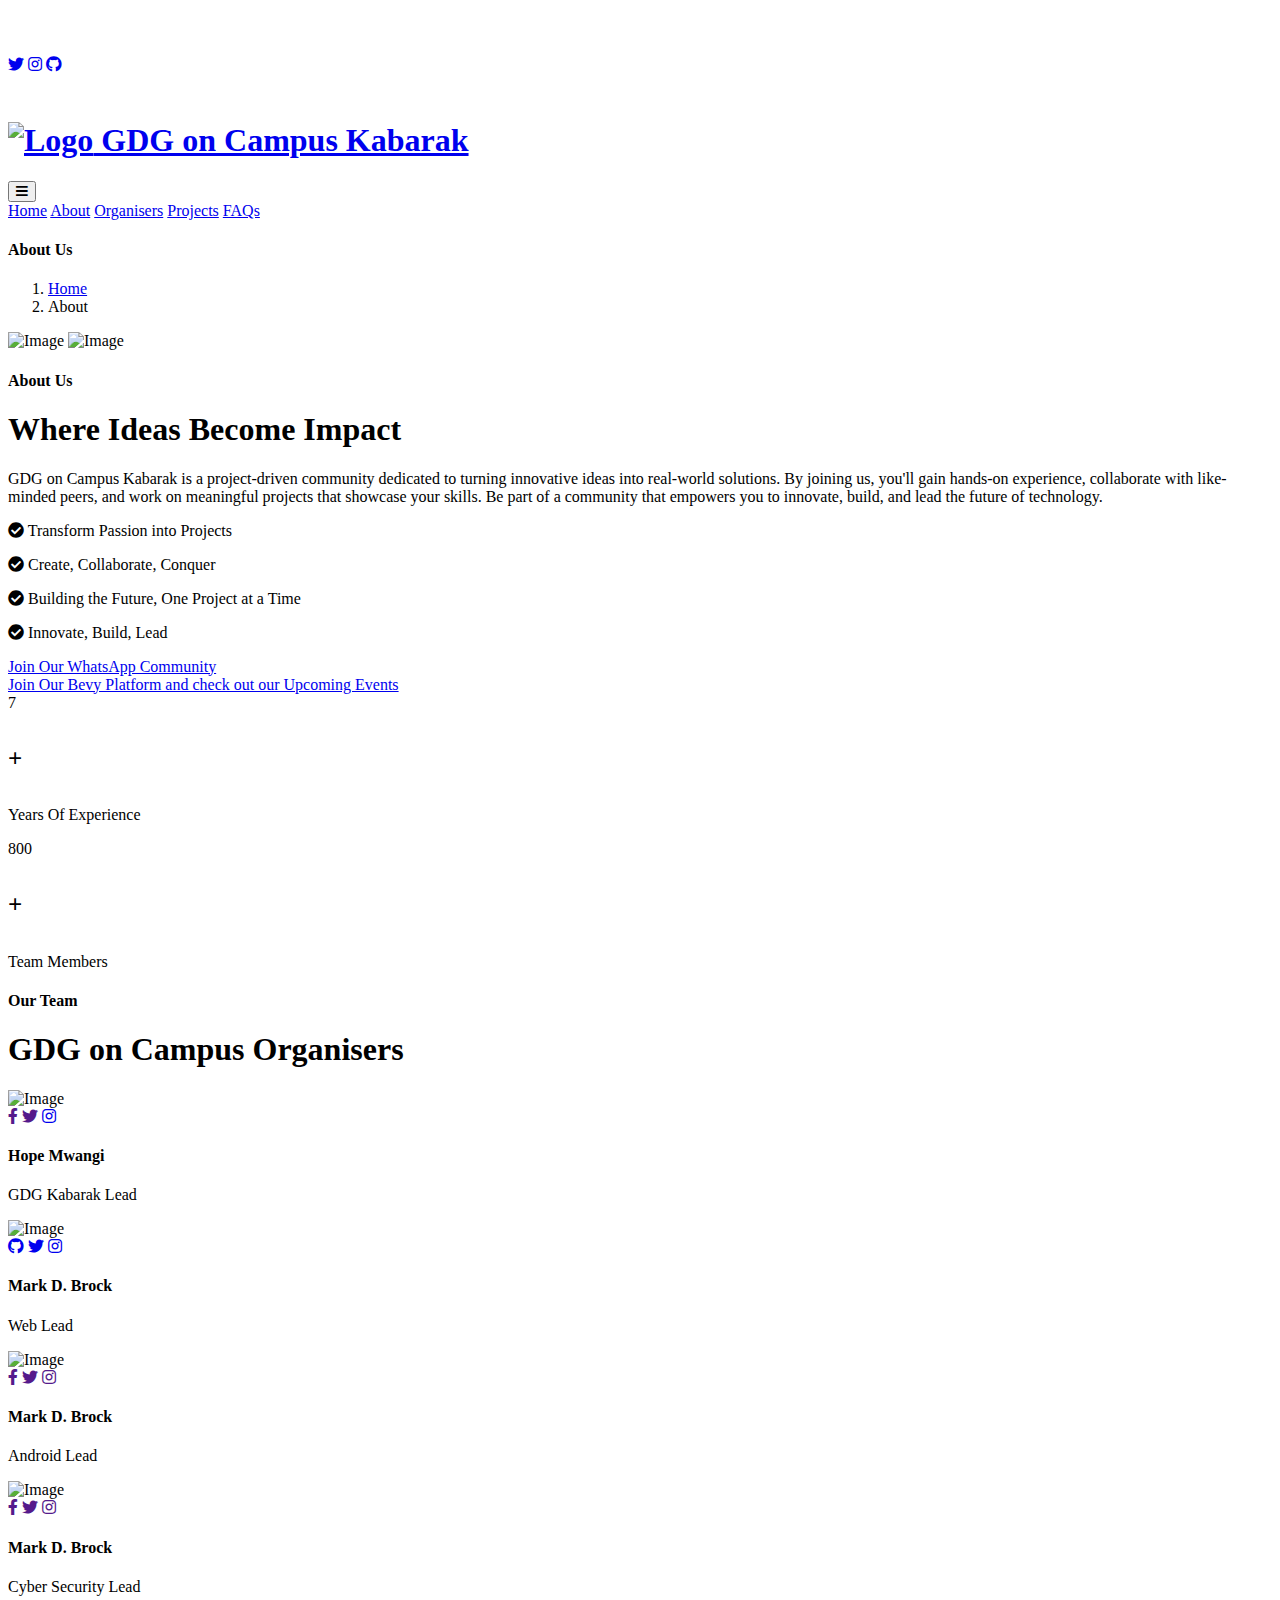
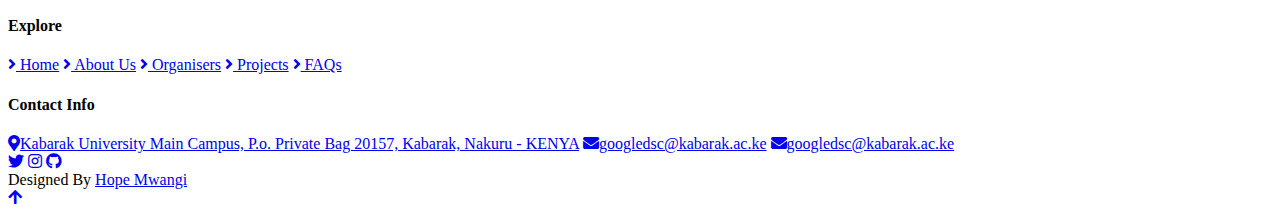
==== about.html @ 3d57bf7c "changes made to images" ====
<!DOCTYPE html>
<html lang="en">

    <head>
        <meta charset="utf-8">
        <title>GDG on Campus Kabarak University</title>
        <meta content="width=device-width, initial-scale=1.0" name="viewport">
        <meta content="" name="keywords">
        <meta content="" name="description">

        <!-- Google Web Fonts -->
        <link rel="preconnect" href="https://fonts.googleapis.com">
        <link rel="preconnect" href="https://fonts.gstatic.com" crossorigin>
        <link href="https://fonts.googleapis.com/css2?family=Open+Sans:wght@400;500;600;700&family=Roboto:wght@400;500;700&display=swap" rel="stylesheet"> 

        <!-- Icon Font Stylesheet -->
        <link rel="stylesheet" href="https://use.fontawesome.com/releases/v5.15.4/css/all.css"/>
        <link href="https://cdn.jsdelivr.net/npm/bootstrap-icons@1.4.1/font/bootstrap-icons.css" rel="stylesheet">

        <!-- Libraries Stylesheet -->
        <link rel="stylesheet" href="https://cdnjs.cloudflare.com/ajax/libs/animate.css/4.1.1/animate.min.css"/>
        <link href="lib/animate/animate.min.css" rel="stylesheet">
        <link href="lib/owlcarousel/assets/owl.carousel.min.css" rel="stylesheet">
        <link href="lib/lightbox/css/lightbox.min.css" rel="stylesheet">


        <!-- Customized Bootstrap Stylesheet -->
        <link href="css/bootstrap.min.css" rel="stylesheet">

        <!-- Template Stylesheet -->
        <link href="css/style.css" rel="stylesheet">
    </head>

    <body>

        <!-- Spinner Start -->
        <div id="spinner" class="show bg-white position-fixed translate-middle w-100 vh-100 top-50 start-50 d-flex align-items-center justify-content-center">
            <div class="spinner-border text-primary" style="width: 3rem; height: 3rem;" role="status">
                <span class="sr-only">Loading...</span>
            </div>
        </div>
        <!-- Spinner End -->


        <!-- Topbar Start -->
        <div class="container-fluid topbar px-0 d-none d-lg-block">
            <div class="container px-0">
                <div class="row gx-0 align-items-center" style="height: 45px;">
                    <div class="col-lg-8 text-center text-lg-start mb-lg-0">
                       
                    </div>
                    <div class="col-lg-4 text-center text-lg-end">
                        <div class="d-flex align-items-center justify-content-end">
                            <a href="#" class="btn btn-primary btn-square rounded-circle nav-fill me-3"><i class="fab fa-twitter text-white"></i></a>
                            <a href="https://www.instagram.com/gdg_on_campus_kabarak/?next=%2F#" class="btn btn-primary btn-square rounded-circle nav-fill me-3"><i class="fab fa-instagram text-white"></i></a>
                            <a href="https://github.com/DSCKabarak" class="btn btn-primary btn-square rounded-circle nav-fill me-3"><i class="fab fa-github text-white"></i></a>
                        </div>
                        
                    </div>
                </div>
            </div>
        </div>
        <!-- Topbar End -->


        <!-- Navbar & Hero Start -->
        <div class="container-fluid sticky-top px-0">
            <div class="position-absolute bg-dark" style="left: 0; top: 0; width: 100%; height: 100%;">
            </div>
            <div class="container px-0">
                <nav class="navbar navbar-expand-lg navbar-dark bg-white py-3 px-4" style="border-radius: 15px;">
                    <a href="index.html" class="navbar-brand p-0">
                        <h1 class="text-primary m-0">
                            <img src="img/GDSC  Logo x1.png" alt="Logo" >
                            GDG on Campus Kabarak
                        </h1>
                    </a>
                    <button class="navbar-toggler" type="button" data-bs-toggle="collapse" data-bs-target="#navbarCollapse">
                        <span class="fa fa-bars"></span>
                    </button>
                    <div class="collapse navbar-collapse" id="navbarCollapse">
                        <div class="navbar-nav ms-auto py-0">
                            <a href="index.html" class="nav-item nav-link active">Home</a>
                            <a href="about.html" class="nav-item nav-link">About</a>
                            <a href="team.html" class="nav-item nav-link">Organisers</a>
                            <a href="project.html" class="nav-item nav-link">Projects</a>
                            <a href="faqs.html" class="nav-item nav-link">FAQs</a>
                           
                         
                    </div>
                </nav>
            </div>
        </div>
      
        <!-- Navbar & Hero End -->

        

        <!-- Header Start -->
        <div class="container-fluid bg-breadcrumb">
            <div class="bg-breadcrumb-single"></div>
            <div class="container text-center py-5" style="max-width: 900px;">
                <h4 class="text-white display-4 mb-4 wow fadeInDown" data-wow-delay="0.1s">About Us</h4>
                <ol class="breadcrumb justify-content-center mb-0 wow fadeInDown" data-wow-delay="0.3s">
                    <li class="breadcrumb-item"><a href="index.html">Home</a></li>
                    <li class="breadcrumb-item active text-primary">About</li>
                </ol>    
            </div>
        </div>
        <!-- Header End -->

        <!-- About Start -->
        <div class="container-fluid about bg-light py-5">
            <div class="container py-5">
                <div class="row g-5 align-items-center">
                    <div class="col-lg-6 col-xl-5 wow fadeInLeft" data-wow-delay="0.1s">
                        <div class="about-img">
                            <img src="/img/TeamPic.jpg" class="img-fluid w-100 rounded-top bg-white" alt="Image">
                            <img src="/img/TeamPic2.jpg" class="img-fluid w-100 rounded-bottom" alt="Image">
                        </div>
                    </div>
                    <div class="col-lg-6 col-xl-7 wow fadeInRight" data-wow-delay="0.3s">
                        <h4 class="text-primary">About Us</h4>
                        <h1 class="display-5 mb-4">Where Ideas Become Impact</h1>
                        <p class="text ps-4 mb-4">GDG on Campus Kabarak is a project-driven community dedicated to turning innovative ideas into real-world solutions. By joining us, you'll gain hands-on experience, collaborate with like-minded peers, and work on meaningful projects that showcase your skills. Be part of a community that empowers you to innovate, build, and lead the future of technology.
                        </p>
                        <div class="row g-4 justify-content-between mb-5">
                            <div class="col-lg-6 col-xl-5">
                                <p class="text-dark"><i class="fas fa-check-circle text-primary me-1"></i> Transform Passion into Projects </p>
                                <p class="text-dark mb-0"><i class="fas fa-check-circle text-primary me-1"></i> Create, Collaborate, Conquer </p>
                            </div>
                            <div class="col-lg-6 col-xl-7">
                                <p class="text-dark"><i class="fas fa-check-circle text-primary me-1"></i> Building the Future, One Project at a Time</p>
                                <p class="text-dark mb-0"><i class="fas fa-check-circle text-primary me-1"></i> Innovate, Build, Lead </p>
                            </div>
                        </div>
                        <div class="row g-8 d-flex justify-content-center align-items-center">
                            <!-- Join WhatsApp Community -->
                            <div class="col-sm-6 col-md-6 d-flex justify-content-center">
                                <a href="https://chat.whatsapp.com/D9VFgzye3EdDoonRB3Te0D" class="btn btn-primary rounded-pill py-3 px-5">Join Our WhatsApp Community</a>
                            </div>
                        
                            <!-- Join Bevy Platform -->
                            <div class="col-sm-6 col-md-6 d-flex justify-content-center mb-4">
                                <a href="https://gdg.community.dev/gdg-on-campus-kabarak-university-nakuru-kenya/" class="btn btn-primary rounded-pill py-3 px-5">Join Our Bevy Platform and check out our Upcoming Events</a>
                            </div>
                        </div>
                        
                        <div class="row g-4 text-center align-items-center justify-content-center">
                            
                            <div class="col-sm-6">
                                <div class="bg-dark rounded p-4">
                                    <div class="d-flex align-items-center justify-content-center">
                                        <span class="counter-value fs-1 fw-bold text-white" data-toggle="counter-up">7</span>
                                        <h4 class="text-white fs-1 mb-0" style="font-weight: 600; font-size: 25px;">+</h4>
                                    </div>
                                    <div class="w-100 d-flex align-items-center justify-content-center">
                                        <p class="mb-0">Years Of Experience</p>
                                    </div>
                                </div>
                            </div>
                            <div class="col-sm-6">
                                <div class="bg-primary rounded p-4">
                                    <div class="d-flex align-items-center justify-content-center ">
                                        <span class="counter-value fs-1 fw-bold text-dark" data-toggle="counter-up">800</span>
                                        <h4 class="text-dark fs-1 mb-0" style="font-weight: 600; font-size: 25px;">+</h4>
                                    </div>
                                    <div class="w-100 d-flex align-items-center justify-content-center">
                                        <p class="text-white mb-0">Team Members</p>
                                    </div>
                                </div>
                            </div>
                        </div>
                    </div>
                </div>
            </div>
        </div>
        <!-- About End -->


        <!-- Team Start -->
        <div class="container-fluid team py-5">
            <div class="container py-5">
                <div class="text-center mx-auto pb-5 wow fadeInUp" data-wow-delay="0.1s" style="max-width: 800px;">
                    <h4 class="text-primary">Our Team</h4>
                    <h1 class="display-4">GDG on Campus Organisers </h1>
                </div>
                <div class="row g-4 justify-content-center">
                    <div class="col-sm-6 col-md-6 col-lg-4 col-xl-3 wow fadeInUp" data-wow-delay="0.1s">
                        <div class="team-item rounded">
                            <div class="team-img">
                                <img src="/img/flyn.jpg" class="img-fluid w-100 rounded-top" alt="Image">
                                <div class="team-icon">
                                    <div class="team-icon-share">
                                        <a class="btn btn-primary btn-sm-square text-white rounded-circle mb-3" href=""><i class="fab fa-facebook-f"></i></a>
                                        <a class="btn btn-primary btn-sm-square text-white rounded-circle mb-3" href=""><i class="fab fa-twitter"></i></a>
                                        <a class="btn btn-primary btn-sm-square text-white rounded-circle mb-0" href="https://www.instagram.com/hope.flynn_/?hl=en"><i class="fab fa-instagram"></i></a>
                                    </div>
                                </div>
                            </div>
                            <div class="team-content bg-dark text-center rounded-bottom p-4">
                                <div class="team-content-inner rounded-bottom">
                                    <h4 class="text-white">Hope Mwangi</h4>
                                    <p class="text-muted mb-0">GDG Kabarak Lead</p>
                                </div>
                            </div>
                        </div>
                    </div>
                    <div class="col-sm-6 col-md-6 col-lg-4 col-xl-3 wow fadeInUp" data-wow-delay="0.3s">
                        <div class="team-item rounded">
                            <div class="team-img">
                                <img src="/img/team-2.jpg" class="img-fluid w-100 rounded-top" alt="Image">
                                <div class="team-icon">
                                    <div class="team-icon-share">
                                        <a class="btn btn-primary btn-sm-square text-white rounded-circle mb-3" href="https://github.com/HopeFlynn"><i class="fab fa-github text-white"></i></a>
                                        <a class="btn btn-primary btn-sm-square text-white rounded-circle mb-3" href="https://x.com/HopeMwangi4"><i class="fab fa-twitter"></i></a>
                                        <a class="btn btn-primary btn-sm-square text-white rounded-circle mb-0" href="https://www.instagram.com/hope.flynn_/?hl=en"><i class="fab fa-instagram"></i></a>
                                    </div>
                                </div>
                            </div>
                            <div class="team-content bg-dark text-center rounded-bottom p-4">
                                <div class="team-content-inner rounded-bottom">
                                    <h4 class="text-white">Mark D. Brock</h4>
                                    <p class="text-muted mb-0">Web Lead</p>
                                </div>
                            </div>
                        </div>
                    </div>
                    <div class="col-sm-6 col-md-6 col-lg-4 col-xl-3 wow fadeInUp" data-wow-delay="0.5s">
                        <div class="team-item rounded">
                            <div class="team-img">
                                <img src="/img/team-3.jpg" class="img-fluid w-100 rounded-top" alt="Image">
                                <div class="team-icon">
                                    <div class="team-icon-share">
                                        <a class="btn btn-primary btn-sm-square text-white rounded-circle mb-3" href=""><i class="fab fa-facebook-f"></i></a>
                                        <a class="btn btn-primary btn-sm-square text-white rounded-circle mb-3" href=""><i class="fab fa-twitter"></i></a>
                                        <a class="btn btn-primary btn-sm-square text-white rounded-circle mb-0" href=""><i class="fab fa-instagram"></i></a>
                                    </div>
                                </div>
                            </div>
                            <div class="team-content bg-dark text-center rounded-bottom p-4">
                                <div class="team-content-inner rounded-bottom">
                                    <h4 class="text-white">Mark D. Brock</h4>
                                    <p class="text-muted mb-0">Android Lead</p>
                                </div>
                            </div>
                        </div>
                    </div>
                    <div class="col-sm-6 col-md-6 col-lg-4 col-xl-3 wow fadeInUp" data-wow-delay="0.7s">
                        <div class="team-item rounded">
                            <div class="team-img">
                                <img src="/img/team-4.jpg" class="img-fluid w-100 rounded-top" alt="Image">
                                <div class="team-icon">
                                    <div class="team-icon-share">
                                        <a class="btn btn-primary btn-sm-square text-white rounded-circle mb-3" href=""><i class="fab fa-facebook-f"></i></a>
                                        <a class="btn btn-primary btn-sm-square text-white rounded-circle mb-3" href=""><i class="fab fa-twitter"></i></a>
                                        <a class="btn btn-primary btn-sm-square text-white rounded-circle mb-0" href=""><i class="fab fa-instagram"></i></a>
                                    </div>
                                </div>
                            </div>
                            <div class="team-content bg-dark text-center rounded-bottom p-4">
                                <div class="team-content-inner rounded-bottom">
                                    <h4 class="text-white">Mark D. Brock</h4>
                                    <p class="text-muted mb-0">Cyber Security Lead</p>
                                </div>
                            </div>
                        </div>
                    </div>
                </div>
            </div>
        </div>
        <!-- Team End -->

        <!-- Footer Start -->
        <div class="container-fluid footer py-2 wow fadeIn" data-wow-delay="0.2s">
            <div class="container py-2">
                <div class="row g-2">
                    <div class="col-md-6 col-lg-2 col-xl-6">
                        <div class="footer-item d-flex flex-column">
                            
                        </div>
                    </div>
                    <div class="container">
                        <div class="row">
                            <!-- Explore Column -->
                            <div class="col-md-6 col-lg-4 col-xl-4">
                                <div class="footer-item d-flex flex-column">
                                    <h4 class="text-white mb-4">Explore</h4>
                                    <a href="index.html"><i class="fas fa-angle-right me-2"></i> Home</a>
                                    <a href="about.html"><i class="fas fa-angle-right me-2"></i> About Us</a>
                                    <a href="team.html"><i class="fas fa-angle-right me-2"></i> Organisers</a>
                                    <a href="project.html"><i class="fas fa-angle-right me-2"></i> Projects</a>
                                    <a href="faqs.html"><i class="fas fa-angle-right me-2"></i> FAQs</a>
                                </div>
                            </div>
                            
                            <!-- Contact Info Column -->
                            <div class="col-md-6 col-lg-4 col-xl-4">
                                <div class="footer-item d-flex flex-column">
                                    <h4 class="text-white mb-4">Contact Info</h4>
                                    <a href="https://www.google.com/maps/place/Kabarak+University+Online+(KABUO)/@-0.2106059,35.8180077,10.16z/data=!4m6!3m5!1s0x1829f6f346160e29:0x47cbe5bbba1233f5!8m2!3d-0.1658448!4d35.9650973!16s%2Fg%2F11b6_mndpl?entry=ttu&g_ep=EgoyMDI0MDkxNi4wIKXMDSoASAFQAw%3D%3D"><i class="fa fa-map-marker-alt me-2"></i>Kabarak University Main Campus, P.o. Private Bag 20157, Kabarak, Nakuru - KENYA</a>
                                    <a href="#"><i class="fas fa-envelope me-2"></i>googledsc@kabarak.ac.ke</a>
                                    <a href="#"><i class="fas fa-envelope me-2"></i>googledsc@kabarak.ac.ke</a>
                                    <div class="d-flex align-items-center mt-2">
                                        <a class="btn btn-light btn-md-square me-2" href="#"><i class="fab fa-twitter"></i></a>
                                        <a class="btn btn-light btn-md-square me-2" href="https://www.instagram.com/gdg_on_campus_kabarak/?next=%2F#"><i class="fab fa-instagram"></i></a>
                                        <a class="btn btn-light btn-md-square me-0" href="https://github.com/DSCKabarak"><i class="fab fa-github text-white"></i></a>
                                    </div>
                                </div>
                            </div>
                        </div>
                    </div>
                    

        <!-- Footer End -->
         
          <!-- Copyright Start -->
        <div class="container-fluid copyright py-4">
            <div class="container">
                <div class="row g-4 align-items-center">
                    <div class="col-md-6 text-center text-md-start mb-md-0">
                    </div>
                    <div class="col-md-6 text-center text-md-end text-body">
                        <!--/*** This template is free as long as you keep the below author’s credit link/attribution link/backlink. ***/-->
                        <!--/*** If you'd like to use the template without the below author’s credit link/attribution link/backlink, ***/-->
                        <!--/*** you can purchase the Credit Removal License from "https://htmlcodex.com/credit-removal". ***/-->
                        Designed By <a class="border-bottom text-primary" href="https://my-portfolio-iota-gilt-66.vercel.app/">Hope Mwangi</a> 
                    </div>
                </div>
            </div>
        </div>
        <!-- Copyright End -->

        
        


        <!-- Back to Top -->
        <a href="#" class="btn btn-primary btn-lg-square back-to-top"><i class="fa fa-arrow-up"></i></a>   

        
    <!-- JavaScript Libraries -->
    <script src="https://ajax.googleapis.com/ajax/libs/jquery/3.6.4/jquery.min.js"></script>
    <script src="https://cdn.jsdelivr.net/npm/bootstrap@5.0.0/dist/js/bootstrap.bundle.min.js"></script>
    <script src="lib/wow/wow.min.js"></script>
    <script src="lib/easing/easing.min.js"></script>
    <script src="lib/waypoints/waypoints.min.js"></script>
    <script src="lib/counterup/counterup.min.js"></script>
    <script src="lib/owlcarousel/owl.carousel.min.js"></script>
    <script src="lib/lightbox/js/lightbox.min.js"></script>
    

    <!-- Template Javascript -->
    <script src="js/main.js"></script>
    </body>

</html>
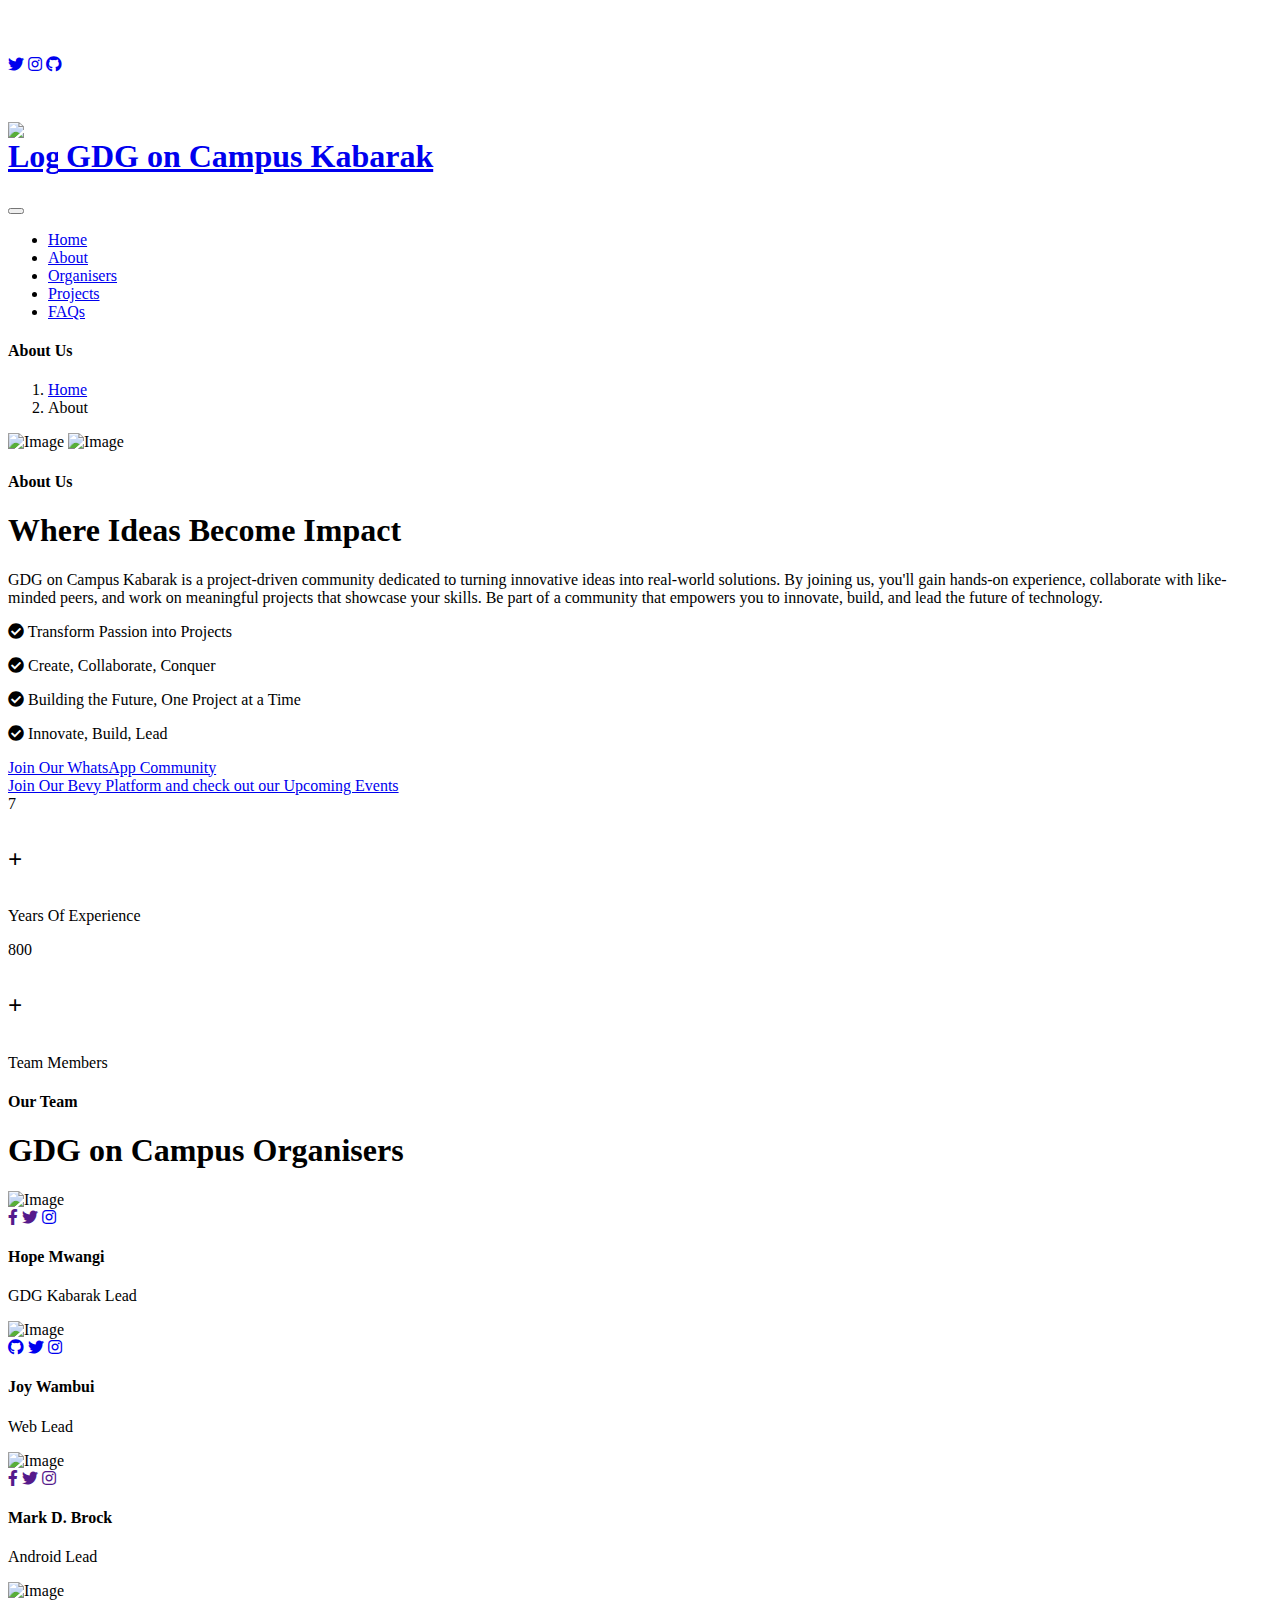
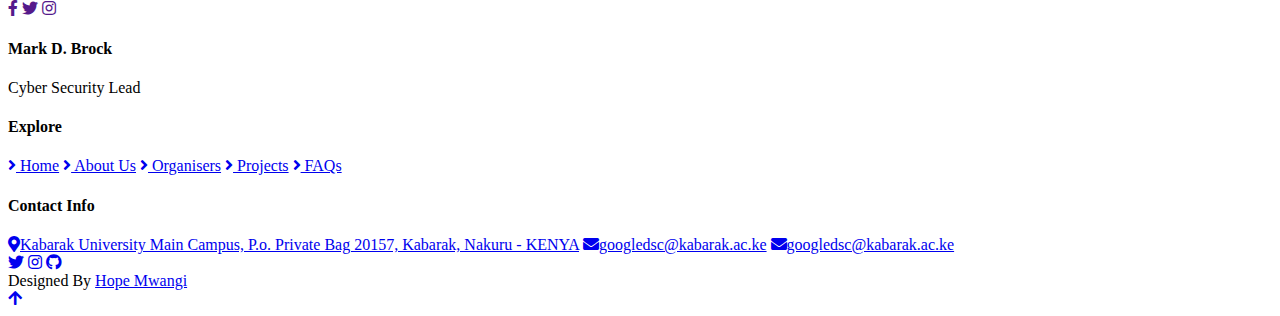
==== commit d4c6ba85: "updated about us file" ====
--- a/about.html
+++ b/about.html
@@ -4,7 +4,7 @@
     <head>
         <meta charset="utf-8">
         <title>GDG on Campus Kabarak University</title>
-        <meta content="width=device-width, initial-scale=1.0" name="viewport">
+        <meta name="viewport" content="width=device-width, initial-scale=1, shrink-to-fit=no">
         <meta content="" name="keywords">
         <meta content="" name="description">
 
@@ -68,27 +68,37 @@
             <div class="position-absolute bg-dark" style="left: 0; top: 0; width: 100%; height: 100%;">
             </div>
             <div class="container px-0">
-                <nav class="navbar navbar-expand-lg navbar-dark bg-white py-3 px-4" style="border-radius: 15px;">
+                <nav class="navbar navbar-expand-lg navbar-light bg-white py-3 px-4" style="border-radius: 15px;">
                     <a href="index.html" class="navbar-brand p-0">
                         <h1 class="text-primary m-0">
-                            <img src="img/GDSC  Logo x1.png" alt="Logo" >
+                            <img src="/img/GDSC  Logo x1.png" alt="Logo" class="img-fluid" style="max-width: 50px;">
                             GDG on Campus Kabarak
                         </h1>
                     </a>
                     <button class="navbar-toggler" type="button" data-bs-toggle="collapse" data-bs-target="#navbarCollapse">
-                        <span class="fa fa-bars"></span>
+                        <span class="navbar-toggler-icon"></span>
                     </button>
                     <div class="collapse navbar-collapse" id="navbarCollapse">
-                        <div class="navbar-nav ms-auto py-0">
-                            <a href="index.html" class="nav-item nav-link active">Home</a>
-                            <a href="about.html" class="nav-item nav-link">About</a>
-                            <a href="team.html" class="nav-item nav-link">Organisers</a>
-                            <a href="project.html" class="nav-item nav-link">Projects</a>
-                            <a href="faqs.html" class="nav-item nav-link">FAQs</a>
-                           
-                         
+                        <ul class="navbar-nav ms-auto">
+                            <li class="nav-item">
+                                <a href="index.html" class="nav-link active">Home</a>
+                            </li>
+                            <li class="nav-item">
+                                <a href="about.html" class="nav-link">About</a>
+                            </li>
+                            <li class="nav-item">
+                                <a href="team.html" class="nav-link">Organisers</a>
+                            </li>
+                            <li class="nav-item">
+                                <a href="project.html" class="nav-link">Projects</a>
+                            </li>
+                            <li class="nav-item">
+                                <a href="faqs.html" class="nav-link">FAQs</a>
+                            </li>
+                        </ul>
                     </div>
                 </nav>
+                
             </div>
         </div>
       
@@ -209,7 +219,7 @@
                     <div class="col-sm-6 col-md-6 col-lg-4 col-xl-3 wow fadeInUp" data-wow-delay="0.3s">
                         <div class="team-item rounded">
                             <div class="team-img">
-                                <img src="/img/team-2.jpg" class="img-fluid w-100 rounded-top" alt="Image">
+                                <img src="/img/Joy.jpg" class="img-fluid w-100 rounded-top" alt="Image">
                                 <div class="team-icon">
                                     <div class="team-icon-share">
                                         <a class="btn btn-primary btn-sm-square text-white rounded-circle mb-3" href="https://github.com/HopeFlynn"><i class="fab fa-github text-white"></i></a>
@@ -220,7 +230,7 @@
                             </div>
                             <div class="team-content bg-dark text-center rounded-bottom p-4">
                                 <div class="team-content-inner rounded-bottom">
-                                    <h4 class="text-white">Mark D. Brock</h4>
+                                    <h4 class="text-white">Joy Wambui</h4>
                                     <p class="text-muted mb-0">Web Lead</p>
                                 </div>
                             </div>
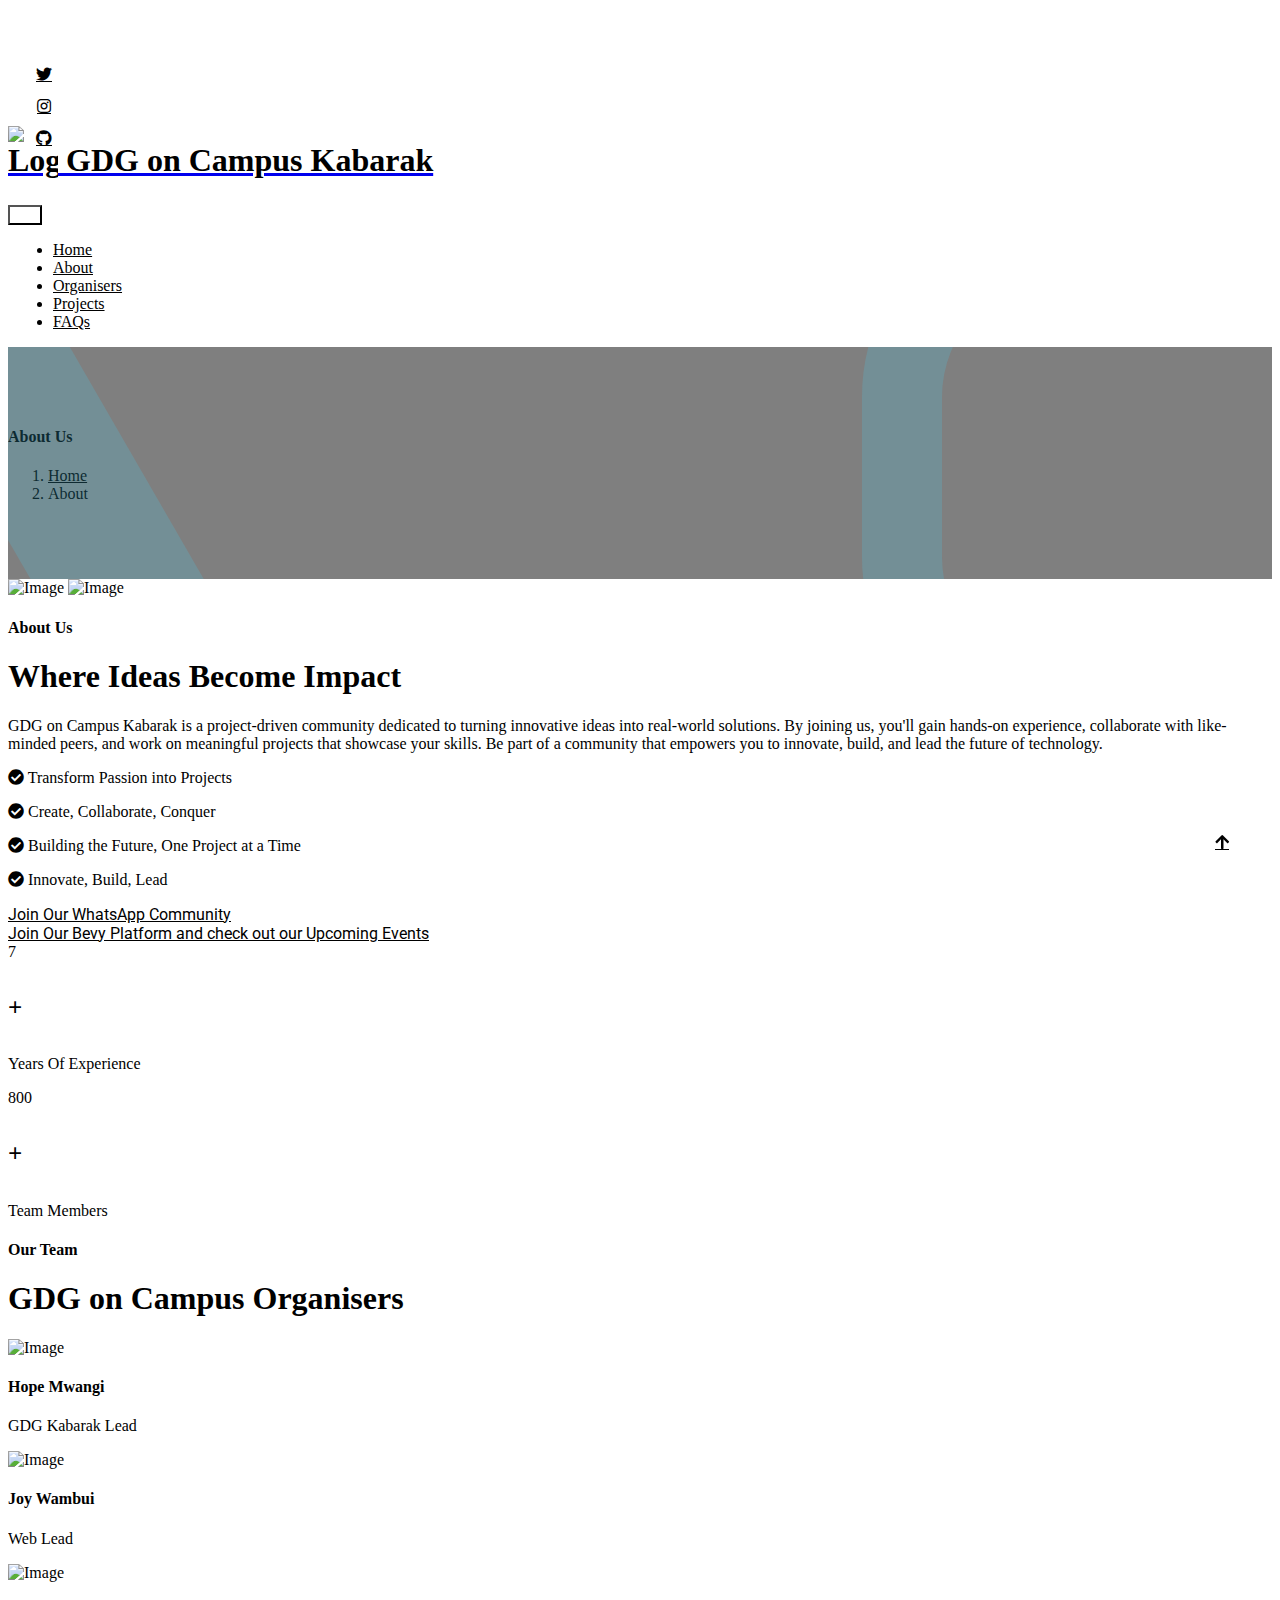
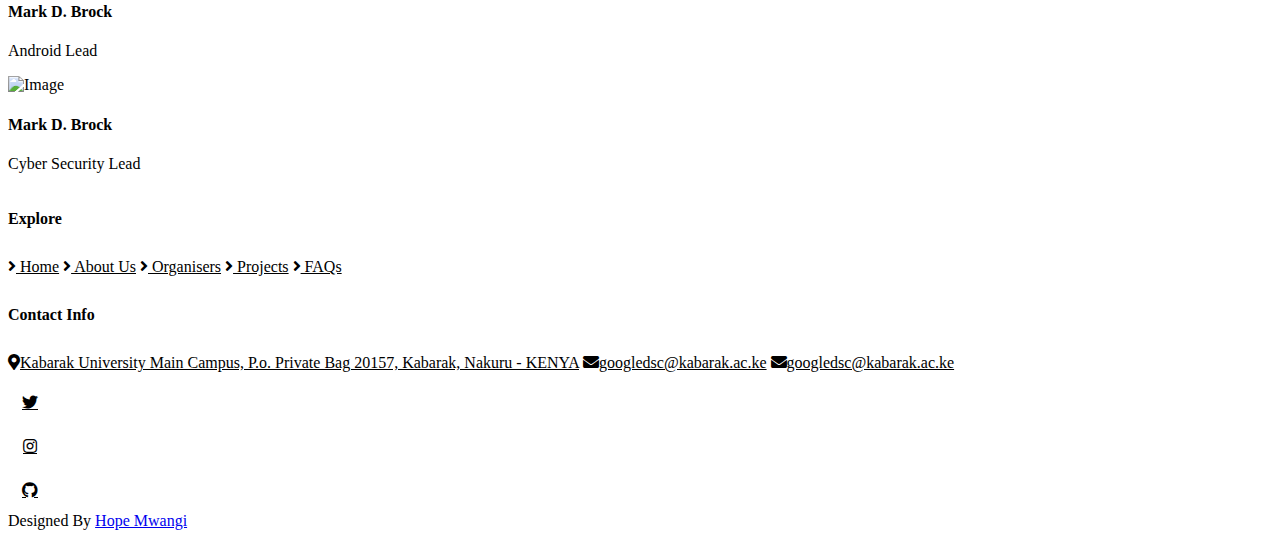
==== commit d9c56239: "updated" ====
--- a/about.html
+++ b/about.html
@@ -64,9 +64,9 @@
 
 
         <!-- Navbar & Hero Start -->
+
         <div class="container-fluid sticky-top px-0">
-            <div class="position-absolute bg-dark" style="left: 0; top: 0; width: 100%; height: 100%;">
-            </div>
+            <div class="position-absolute bg-dark" style="left: 0; top: 0; width: 100%; height: 100%;"></div>
             <div class="container px-0">
                 <nav class="navbar navbar-expand-lg navbar-light bg-white py-3 px-4" style="border-radius: 15px;">
                     <a href="index.html" class="navbar-brand p-0">
@@ -75,8 +75,12 @@
                             GDG on Campus Kabarak
                         </h1>
                     </a>
-                    <button class="navbar-toggler" type="button" data-bs-toggle="collapse" data-bs-target="#navbarCollapse">
-                        <span class="navbar-toggler-icon"></span>
+                    <button class="navbar-toggler" type="button" id="burgerMenu">
+                        <span class="burger-icon">
+                            <div class="line1"></div>
+                            <div class="line2"></div>
+                            <div class="line3"></div>
+                        </span>
                     </button>
                     <div class="collapse navbar-collapse" id="navbarCollapse">
                         <ul class="navbar-nav ms-auto">
@@ -98,9 +102,9 @@
                         </ul>
                     </div>
                 </nav>
-                
-            </div>
-        </div>
+            </div>
+        </div>
+        
       
         <!-- Navbar & Hero End -->
 
@@ -334,7 +338,7 @@
                         <!--/*** This template is free as long as you keep the below author’s credit link/attribution link/backlink. ***/-->
                         <!--/*** If you'd like to use the template without the below author’s credit link/attribution link/backlink, ***/-->
                         <!--/*** you can purchase the Credit Removal License from "https://htmlcodex.com/credit-removal". ***/-->
-                        Designed By <a class="border-bottom text-primary" href="https://my-portfolio-iota-gilt-66.vercel.app/">Hope Mwangi</a> 
+                        Designed By <a class="border-bottom text-primary" href="https://hope-mwangi.vercel.app//">Hope Mwangi</a> 
                     </div>
                 </div>
             </div>
--- a/css/style.css
+++ b/css/style.css
@@ -0,0 +1,883 @@
+
+/*** Spinner Start ***/
+/*** Spinner ***/
+#spinner {
+    opacity: 0;
+    visibility: hidden;
+    transition: opacity .5s ease-out, visibility 0s linear .5s;
+    z-index: 99999;
+}
+
+#spinner.show {
+    transition: opacity .5s ease-out, visibility 0s linear 0s;
+    visibility: visible;
+    opacity: 1;
+}
+/*** Spinner End ***/
+
+/* Additional styles for other elements if needed */
+.header, .container {
+    background-color: transparent; /* Ensure they are not overriding the background color */
+}
+
+
+.back-to-top {
+    position: fixed;
+    right: 30px;
+    bottom: 30px;
+    display: flex;
+    width: 45px;
+    height: 45px;
+    align-items: center;
+    justify-content: center;
+    transition: 0.5s;
+    z-index: 99;
+}
+
+/*** Button Start ***/
+.btn {
+    font-weight: 600;
+    transition: .5s;
+}
+.btn-square {
+    width: 32px;
+    height: 32px;
+}
+
+.btn-sm-square {
+    width: 34px;
+    height: 34px;
+}
+
+.btn-md-square {
+    width: 44px;
+    height: 44px;
+}
+
+.btn-lg-square {
+    width: 56px;
+    height: 56px;
+}
+
+.btn-xl-square {
+    width: 66px;
+    height: 66px;
+}
+
+.btn-square,
+.btn-sm-square,
+.btn-md-square,
+.btn-lg-square,
+.btn-xl-square {
+    padding: 0;
+    display: flex;
+    align-items: center;
+    justify-content: center;
+    font-weight: normal;
+    border-radius: 50%;
+}
+
+.btn.btn-primary {
+    background: var(--bs-primary) !important;
+    color: var(--bs-white) !important;
+    font-family: 'Roboto', sans-serif;
+    border: none;
+    font-weight: 400;
+    transition: 0.5s;
+}
+
+.btn.btn-primary:hover {
+    background: var(--bs-dark) !important;
+    color: var(--bs-light) !important;
+}
+
+.btn.btn-dark {
+    background: var(--bs-dark) !important;
+    color: var(--bs-white) !important;
+    font-family: 'Roboto', sans-serif;
+    border: none;
+    font-weight: 400;
+    transition: 0.5s;
+}
+
+.btn.btn-dark:hover {
+    background: var(--bs-white) !important;
+    color: var(--bs-dark) !important;
+}
+
+.btn.btn-light {
+    background: var(--bs-primary) !important;
+    color: var(--bs-white) !important;
+    font-family: 'Roboto', sans-serif;
+    border: none;
+    font-weight: 400;
+    transition: 0.5s;
+}
+
+.btn.btn-light:hover {
+    background: var(--bs-white) !important;
+    color: var(--bs-dark) !important;
+}
+/*** Topbar Start ***/
+.topbar {
+    padding: 2px 10px 2px 20px;
+    background: var(--bs-dark) !important;
+}
+
+@media (max-width: 768px) {
+    .topbar {
+        display: none;    
+    }
+}
+/*** Topbar End ***/
+
+/*** Navbar ***/
+.sticky-top,
+.sticky-top .container {
+    transition: 0.5s !important;
+}
+.navbar-brand h1 {
+    color: black !important; /* Force the change */
+}
+
+
+.navbar .navbar-nav .nav-item.nav-link,
+.navbar .navbar-nav .nav-link {
+    color: var(--bs-dark) !important;
+}
+
+.navbar .navbar-nav .nav-item {
+    position: relative;
+    margin: 0 5px !important;
+}
+
+.navbar .navbar-nav .nav-item::before,
+.navbar .navbar-nav .nav-item::after {
+    position: absolute;
+    content: "";
+    width: 0;
+    height: 0;
+    border: 0px solid var(--bs-primary);
+    transition: 0.5s;
+}
+
+.navbar .navbar-nav .nav-item::before {
+    top: 0;
+    left: 0;
+}
+.navbar .navbar-nav .nav-item::after {
+    bottom: 0;
+    right: 0;
+}
+
+.navbar .navbar-nav .nav-item:hover::after,
+.navbar .navbar-nav .nav-item:hover::before,
+.navbar .navbar-nav .nav-item.active::after,
+.navbar .navbar-nav .nav-item.active::before {
+    width: 100%;
+    border-width: 1px;
+}
+
+.navbar .navbar-nav .nav-link:hover,
+.navbar .navbar-nav .nav-link.active,
+.sticky-top .navbar .navbar-nav .nav-link:hover,
+.sticky-top .navbar .navbar-nav .nav-link.active {
+    color: var(--bs-dark) !important;
+}
+
+@media (min-width: 1200px) {
+    .navbar .nav-item .dropdown-menu {
+        display: block;
+        visibility: hidden;
+        top: 100%;
+        transform: rotateX(-75deg);
+        transform-origin: 0% 0%;
+        border: 0;
+        border-radius: 10px;
+        margin-top: 20px !important;
+        transition: .5s;
+        opacity: 0;
+        z-index: 9;
+    }
+}
+
+@media (max-width: 1200px) {
+    .navbar .nav-item .dropdown-menu {
+        margin-top: 15px !important;
+        transition: 0.5s;
+    }
+}
+
+@media (max-width: 991px) {
+    .navbar .navbar-nav .nav-item.nav-link {
+        margin: 15px 0 !important;
+    }
+
+}
+@media (max-width: 767px) {
+    .navbar-brand h1 {
+        font-size: 1.0rem; /* Reduce font size on smaller screens */
+    }
+    .navbar {
+        padding: 10px; /* Adjust padding */
+    }
+}
+@media (max-width: 767px) {
+    h1, h2, h3, p {
+        font-size: 1.0rem; /* Adjust heading and paragraph sizes for mobile */
+    }
+}
+
+
+.navbar .navbar-toggler {
+    padding: 8px 15px;
+    color: var(--bs-dark);
+    background: var(--bs-dark);
+}
+
+/*** Navbar End ***/
+
+/*** Carousel Header Start ***/
+.header-carousel .header-carousel-item {
+    position: relative;
+    overflow: hidden;
+    z-index: 1;
+}
+
+.owl-prev,
+.owl-next {
+    position: absolute;
+    width: 60px;
+    height: 60px;
+    top: 50%;
+    transform: translateY(-50%);
+    padding: 20px 20px;
+    border-radius: 40px;
+    background: var(--bs-primary);
+    color: var(--bs-white);
+    display: flex;
+    align-items: center;
+    justify-content: center;
+    transition: 0.5s;
+}
+
+.owl-prev {
+    left: 30px;
+}
+
+.owl-next {
+    right: 30px;
+}
+
+.owl-prev:hover,
+.owl-next:hover {
+    background: var(--bs-dark) !important;
+    color: var(--bs-white) !important;
+}
+
+.header-carousel .header-carousel-item-img-1,
+.header-carousel .header-carousel-item-img-2,
+.header-carousel .header-carousel-item-img-3 {
+    position: relative;
+    overflow: hidden;
+}
+
+.header-carousel .header-carousel-item-img-1::before,
+.header-carousel .header-carousel-item-img-2::before,
+.header-carousel .header-carousel-item-img-3::before {
+    content: "";
+    position: absolute;
+    width: 600px;
+    height: 600px;
+    top: -300px;
+    right: -300px;
+    border-radius: 300px;
+    border: 100px solid rgba(68, 210, 246, 0.2);
+    animation: RotateMoveCircle 10s linear infinite;
+    background: transparent;
+    z-index: 2 !important;
+}
+
+@keyframes RotateMoveCircle {
+    0% {top: -400px;}
+    50%   {right: -200px;}
+    75%   {top: -200px;}
+    100%  {top: -400px;}
+}
+
+.header-carousel .header-carousel-item-img-1::after,
+.header-carousel .header-carousel-item-img-2::after,
+.header-carousel .header-carousel-item-img-3::after {
+    content: "";
+    position: absolute;
+    width: 150px;
+    height: 1200px;
+    top: -150px;
+    left: 70px;
+    transform: rotate(-30deg);
+    background: rgba(68, 210, 246, 0.2);
+    animation: RotateMoveRight 5s linear infinite;
+    z-index: 2 !important;
+}
+
+@keyframes RotateMoveRight {
+    0%   {left: 0px;}
+    50%   {left: 70px;}
+    100%  {left: 0px;}
+}
+
+.header-carousel .header-carousel-item::before {
+    content: "";
+    position: absolute;
+    width: 300px;
+    height: 1200px;
+    top: -150px;
+    left: -265px;
+    transform: rotate(-30deg);
+    background: var(--bs-dark);
+    animation: RotateMoveLeft 5s linear infinite;
+    opacity: 0.7;
+    z-index: 2 !important;
+}
+
+@keyframes RotateMoveLeft {
+    0%   {left: -240px;}
+    50%   {left: -300px;}
+    100%  {left: -240px;}
+}
+
+.header-carousel .header-carousel-item::after {
+    content: "";
+    position: absolute;
+    width: 100%;
+    height: 100%;
+    top: 0;
+    left: 0;
+    background: rgba(0, 0, 0, 0.5);
+    z-index: 2 !important;
+}
+
+.header-carousel .header-carousel-item .carousel-caption {
+    position: absolute;
+    width: 80%;
+    height: 100%;
+    top: 0;
+    left: 50%;
+    transform: translateX(-50%);
+    display: flex;
+    flex-direction: column;
+    justify-content: center;
+    z-index: 9;
+}
+
+@media (max-width: 992px) {
+    .header-carousel .header-carousel-item .carousel-caption {
+        width: 100% !important;
+        margin-left: 0 !important;
+        padding: 0 10px;
+    }
+    .header-carousel-item img {
+        height: 700px;
+        object-fit: cover;
+    }
+
+    .owl-prev,
+    .owl-next {
+        top: 40px !important;
+    }
+
+    .owl-prev {
+        left: 65%;
+    }
+}
+/*** Header Carousel End ***/
+
+/*** Single Page Hero Header Start ***/
+.bg-breadcrumb {
+    position: relative;
+    overflow: hidden;
+    background: linear-gradient(rgba(0, 0, 0, 0.5), rgba(0, 0, 0, 0.5)), url(../img/carousel-1.jpg);
+    background-position: center center;
+    background-repeat: no-repeat;
+    background-size: cover;
+    padding: 60px 0 60px 0;
+}
+
+.bg-breadcrumb .breadcrumb-item a {
+    color: var(--bs-white) !important;
+}
+
+.bg-breadcrumb .bg-breadcrumb-single {
+    position: absolute;
+    width: 500px;
+    height: 1200px;
+    top: 0px;
+    left: 0;
+    margin-left: 30px;
+    transform: rotate(-30deg);
+    background: var(--bs-dark);
+    animation: RotateMoveLeft 5s linear infinite;
+    opacity: 0.7;
+    z-index: 2 !important;
+}
+
+
+.bg-breadcrumb::before {
+    content: "";
+    position: absolute;
+    width: 400px;
+    height: 400px;
+    top: -150px;
+    right: -150px;
+    border-radius: 200px;
+    border: 80px solid rgba(68, 210, 246, 0.2);
+    animation: RotateMoveCircle 10s linear infinite;
+    background: transparent;
+    z-index: 2 !important;
+}
+
+@keyframes RotateMoveCircle {
+    0% {top: -200px;}
+    50%   {right: -100px;}
+    75%   {top: -100px;}
+    100%  {top: -200px;}
+}
+
+
+.bg-breadcrumb::after {
+    content: "";
+    position: absolute;
+    width: 150px;
+    height: 1200px;
+    top: -150px;
+    left: 0;
+    margin-left: 160px;
+    transform: rotate(-30deg);
+    background: rgba(68, 210, 246, 0.2);
+    animation: RotateMoveRight 5s linear infinite;
+    z-index: 2 !important;
+}
+/*** Single Page Hero Header End ***/
+
+
+/*** About Start ***/
+.about .text {
+    position: relative;
+}
+
+.about .text::after {
+    content: "";
+    width: 4px;
+    height: 100%;
+    position: absolute;
+    top: 0;
+    left: 0;
+    background: var(--bs-primary);
+}
+/*** About End ***/
+
+/*** Service Start ***/
+.service .service-item {
+    box-shadow: 0 0 45px rgba(0, 0, 0, 0.3);
+}
+
+.service .service-item .service-img {
+    position: relative;
+    overflow: hidden;
+    border-top-left-radius: 10px;
+    border-top-right-radius: 10px;
+}
+
+.service .service-item .service-img img {
+    transition: 0.5s;
+}
+
+.service .service-item:hover .service-img img {
+    transform: scale(1.2);
+}
+
+.service .service-item .service-img::after {
+    content: "";
+    width: 0;
+    height: 0;
+    position: absolute;
+    top: 0;
+    right: 0;
+    border-top-left-radius: 10px;
+    border-top-right-radius: 10px;
+    background: rgba(68, 210, 246, 0.4);
+    transition: 0.5s;
+}
+
+.service .service-item:hover .service-img::after {
+    width: 100% !important;
+    height: 100% !important;
+}
+
+.service .service-item .service-content {
+    position: relative;
+}
+
+.service .service-item .service-content::after {
+    content: "";
+    width: 0;
+    height: 0;
+    position: absolute;
+    bottom: 0;
+    left: 0;
+    border-bottom-left-radius: 10px;
+    border-bottom-right-radius: 10px;
+    background: var(--bs-dark);
+    transition: 0.5s;
+    z-index: 1;
+}
+
+.service .service-item:hover .service-content::after {
+    width: 100% !important;
+    height: 100% !important;
+}
+
+.service .service-item .service-content .service-content-inner {
+    transition: 0.5s;
+}
+
+.service .service-item:hover .service-content .service-content-inner {
+    position: relative;
+    color: var(--bs-white) !important;
+    transition: 0.5s;
+    z-index: 2;
+}
+
+.service .service-item:hover .service-content .service-content-inner a.h4 {
+    color: var(--bs-white) !important;
+    transition: 0.5s;
+}
+
+.service .service-item:hover .service-content .service-content-inner a.h4:hover {
+    color: var(--bs-primary) !important;
+}
+/*** Service End ***/
+
+/*** Project Start ***/
+.project .project-carousel.owl-carousel {
+    height: 100%;
+}
+
+.project .project-carousel .project-item {
+    position: relative;
+    overflow: hidden;
+}
+
+.project .project-carousel .project-item .project-img {
+    position: relative;
+    overflow: hidden;
+    border-radius: 10px;
+}
+
+.project .project-carousel .project-item .project-img::after {
+    content: "";
+    width: 100%;
+    height: 0;
+    position: absolute;
+    top: 0;
+    left: 0;
+    border-radius: 10px;
+    background: rgba(68, 210, 246, 0.4);
+    transition: 0.5s;
+}
+
+.project .project-carousel .project-item:hover .project-img::after {
+    height: 100%;
+}
+
+.project .project-carousel .project-item .project-img img {
+    transition: 0.5s;
+}
+
+.project .project-carousel .project-item:hover .project-img img {
+    transform: scale(1.2);
+}
+
+.project .project-carousel .project-item .project-content {
+    position: relative;
+    width: 75%;
+    height: 100%;
+    bottom: 50%; 
+    left: 50%; 
+    transform: translate(-50%, -50%);
+    box-shadow: 0 0 45px rgba(0, 0, 0, 0.08);
+}
+
+.project .project-carousel .project-item .project-content::after {
+    content: "";
+    position: absolute;
+    width: 100%;
+    height: 0;
+    bottom: 0;
+    left: 0;
+    border-radius: 10px !important;
+    background: var(--bs-dark);
+    transition: 0.5s;
+}
+
+.project .project-carousel .project-item .project-content .project-content-inner {
+    position: relative;
+    z-index: 2;
+}
+
+.project .project-carousel .project-item:hover .project-content .project-content-inner p,
+.project .project-carousel .project-item:hover .project-content .project-content-inner a.h4,
+.project .project-carousel .project-item:hover .project-content .project-content-inner .project-icon i {
+    color: var(--bs-white) !important;
+    transition: 0.5s;
+}
+
+.project .project-carousel .project-item:hover .project-content .project-content-inner a.h4:hover {
+    color: var(--bs-primary) !important;
+}
+
+.project .project-carousel .project-item:hover .project-content::after {
+    height: 100%;
+}
+
+.project-carousel .owl-dots {
+    position: absolute;
+    width: 100%;
+    height: 40px;
+    display: flex;
+    align-items: center;
+    justify-content: center;
+    margin-top: -120px;
+    transition: 0.5s;
+}
+
+.project-carousel .owl-dots .owl-dot {
+    width: 20px;
+    height: 20px;
+    border-radius: 20px;
+    margin-right: 15px;
+    background: var(--bs-dark);
+    transition: 0.5s;
+}
+
+.project-carousel .owl-dots .owl-dot.active {
+    width: 30px;
+    height: 30px;
+    border-radius: 40px;
+    border: 8px solid var(--bs-primary);
+}
+/*** Project End ***/
+
+
+/*** Team Start ***/
+.team .team-item {
+    position: relative;
+    overflow: hidden;
+    border: 1px solid var(--bs-dark);
+    transition: 0.5s;
+}
+
+.team .team-item:hover {
+    border: none !important;
+}
+
+.team .team-item::after {
+    content: "";
+    width: 0;
+    height: 0;
+    position: absolute;
+    top: 0;
+    left: 0;
+    border-radius: 10px;
+    border: 1px solid;
+    border-color: var(--bs-primary) transparent transparent var(--bs-primary) !important;
+    z-index: 5;
+    transition: 1s;
+    opacity: 0;
+}
+
+.team .team-item::before {
+    content: "";
+    width: 0;
+    height: 0;
+    position: absolute;
+    bottom: 0;
+    right: 0;
+    border-radius: 10px;
+    border: 1px solid;
+    border-color: transparent var(--bs-primary) var(--bs-primary) transparent !important;
+    z-index: 5;
+    transition: 1s;
+    opacity: 0;
+}
+
+.team .team-item:hover:after,
+.team .team-item:hover::before {
+    width: 100% !important;
+    height: 100% !important;
+    opacity: 1;
+}
+
+.team .team-item .team-img {
+    position: relative;
+    overflow: hidden;
+}
+
+.team .team-item .team-img::after {
+    content: "";
+    width: 100%;
+    height: 0;
+    position: absolute;
+    top: 0;
+    left: 0;
+    border-top-left-radius: 10px;
+    border-top-right-radius: 10px;
+    background: rgba(68, 210, 246, 0.2);
+    transition: 0.5s;
+}
+
+.team .team-item:hover .team-img::after {
+    height: 100%;
+}
+
+.team .team-item .team-img .team-icon {
+    position: absolute;
+    top: 15px;
+    right: 15px;
+    z-index: 8;
+    transition: 0.5s;
+}
+
+.team .team-item .team-img .team-icon .team-icon-share {
+    position: relative;
+    margin-top: -200px;
+    transition: 0.5s;
+    z-index: 9;
+}
+
+.team .team-item:hover .team-img .team-icon .team-icon-share {
+    margin-top: 0 !important;
+}
+
+.team .team-item .team-content {
+    position: relative;
+}
+
+.team .team-item .team-content::after {
+    content: "";
+    width: 0;
+    height: 0;
+    position: absolute;
+    top: 0;
+    left: 0;
+    background: var(--bs-primary) !important;
+    transition: 0.5s;
+}
+
+.team .team-item .team-content::before {
+    content: "";
+    width: 0;
+    height: 0;
+    position: absolute;
+    bottom: 0;
+    right: 0;
+    border-bottom-left-radius: 10px;
+    border-bottom-right-radius: 10px;
+    background: var(--bs-primary) !important;
+    transition: 0.5s;
+}
+
+.team .team-item:hover .team-content::after,
+.team .team-item:hover .team-content::before {
+    width: 100% !important;
+    height: 50% !important;
+}
+
+.team .team-item:hover .team-content .team-content-inner {
+    position: relative;
+    color: var(--bs-white);
+    z-index: 2;
+}
+
+.team .team-item .team-content .team-content-inner h4,
+.team .team-item .team-content .team-content-inner p {
+    transition: 0.5s;
+}
+
+.team .team-item:hover .team-content .team-content-inner p {
+    color: var(--bs-white) !important;
+}
+
+.team .team-item:hover .team-content .team-content-inner h4 {
+    color: var(--bs-dark) !important;
+}
+/*** Team End ***/
+
+
+
+/*** FAQ'S Start ***/
+.faq {
+    position: relative;
+    overflow: hidden;
+}
+
+.faq::after {
+    content: "";
+    width: 100%;
+    height: 100%;
+    position: absolute;
+    top: 0;
+    right: 0;
+    background-image: url(../img/bg.png);
+    object-fit: cover;
+    z-index: -1;
+}
+
+.faq .faq-img {
+    position: relative;
+}
+
+.faq .faq-img .faq-btn {
+    position: absolute;
+    bottom: 20px;
+    right: 20px;
+}
+
+/*** FAQ'S End ***/
+
+/*** Footer Start ***/
+.footer {
+    background: var(--bs-dark);
+}
+.footer .footer-item a {
+    line-height: 35px;
+    color: var(--bs-body);
+    transition: 0.5s;
+}
+
+.footer .footer-item p {
+    line-height: 35px;
+}
+
+.footer .footer-item a:hover {
+    letter-spacing: 1px;
+    color: var(--bs-primary);
+}
+
+.footer .footer-item-post a {
+    transition: 0.5s;
+}
+
+.footer .footer-item-post a:hover {
+    color: var(--bs-primary) !important;
+}
+
+.footer .footer-item-post .footer-btn a {
+    transition: 0.5s;
+}
+
+.footer .footer-item-post .footer-btn a:hover {
+    color: var(--bs-dark);
+}
+/*** Footer End ***/
+
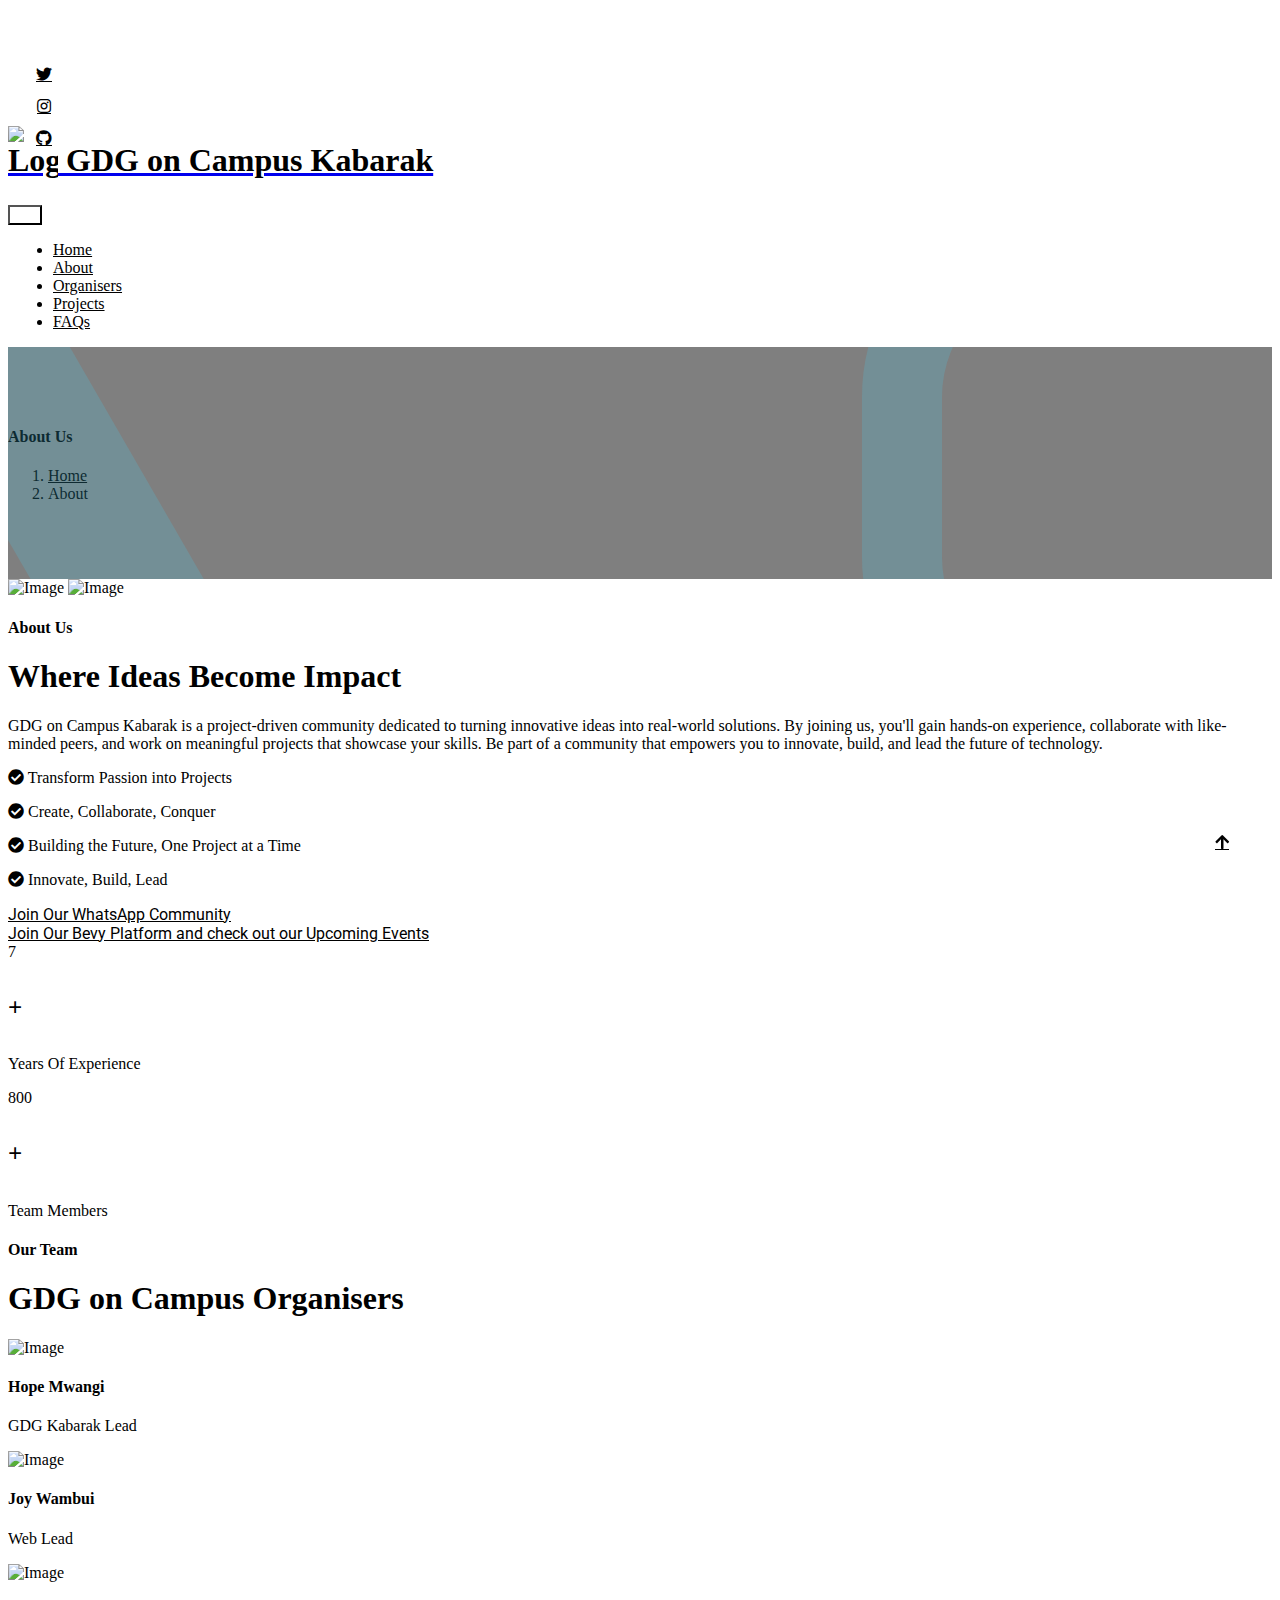
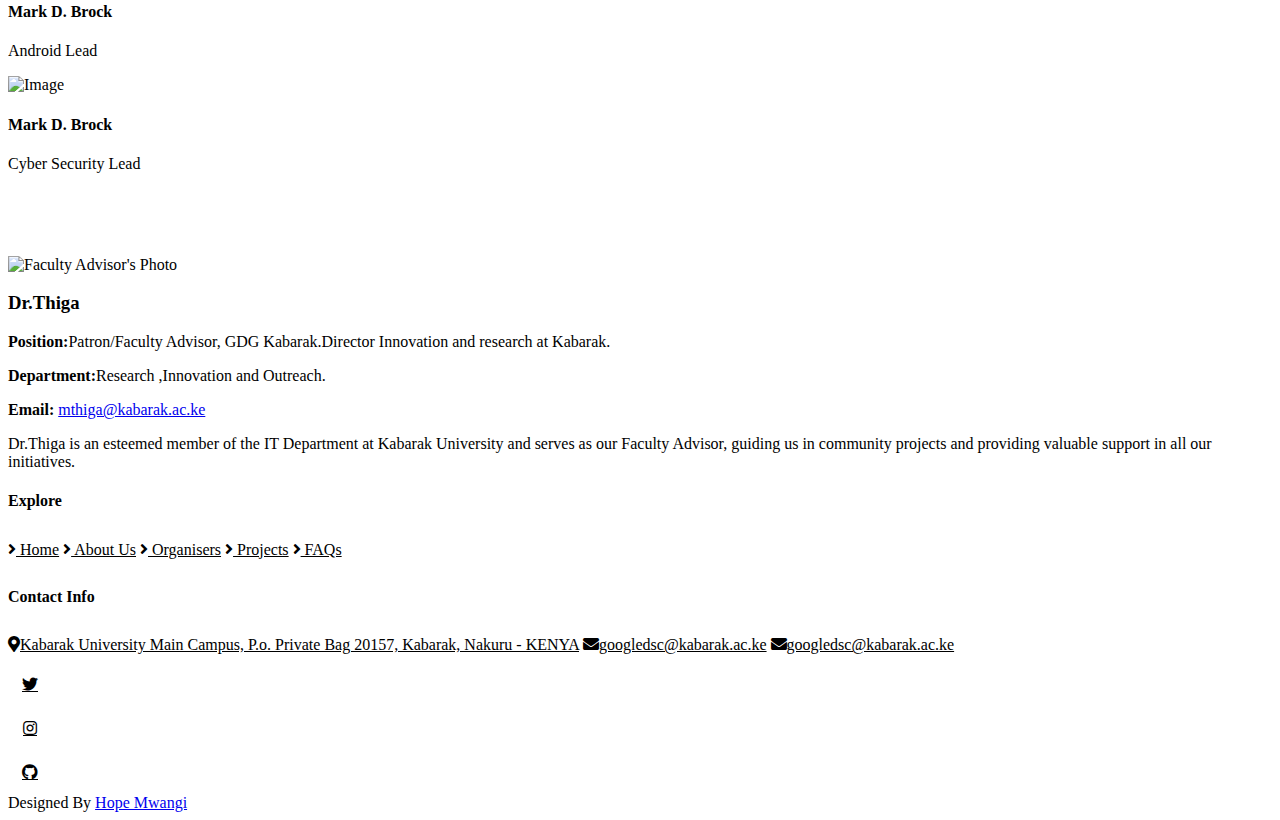
==== commit d7ecdce3: "updated" ====
--- a/about.html
+++ b/about.html
@@ -70,8 +70,9 @@
             <div class="container px-0">
                 <nav class="navbar navbar-expand-lg navbar-light bg-white py-3 px-4" style="border-radius: 15px;">
                     <a href="index.html" class="navbar-brand p-0">
-                        <h1 class="text-primary m-0">
-                            <img src="/img/GDSC  Logo x1.png" alt="Logo" class="img-fluid" style="max-width: 50px;">
+                        <h1 class="text-primary m-0">                            
+                            <img src="/img/GDSC  Logo x1.png" alt="Logo" class="img-fluid" style="max-width: 50px;"
+                            >                            
                             GDG on Campus Kabarak
                         </h1>
                     </a>
@@ -129,8 +130,8 @@
                 <div class="row g-5 align-items-center">
                     <div class="col-lg-6 col-xl-5 wow fadeInLeft" data-wow-delay="0.1s">
                         <div class="about-img">
-                            <img src="/img/TeamPic.jpg" class="img-fluid w-100 rounded-top bg-white" alt="Image">
-                            <img src="/img/TeamPic2.jpg" class="img-fluid w-100 rounded-bottom" alt="Image">
+                            <img src="/img/TeamPic2.webp" class="img-fluid w-100 rounded-top bg-white" alt="Image">
+                            <img src="/img/TeamPic2.webp" class="img-fluid w-100 rounded-bottom" alt="Image">
                         </div>
                     </div>
                     <div class="col-lg-6 col-xl-7 wow fadeInRight" data-wow-delay="0.3s">
@@ -203,7 +204,9 @@
                     <div class="col-sm-6 col-md-6 col-lg-4 col-xl-3 wow fadeInUp" data-wow-delay="0.1s">
                         <div class="team-item rounded">
                             <div class="team-img">
-                                <img src="/img/flyn.jpg" class="img-fluid w-100 rounded-top" alt="Image">
+                                <img 
+                                src="/img/flyn.webp" class="img-fluid w-100 rounded-top"  alt="Image">
+
                                 <div class="team-icon">
                                     <div class="team-icon-share">
                                         <a class="btn btn-primary btn-sm-square text-white rounded-circle mb-3" href=""><i class="fab fa-facebook-f"></i></a>
@@ -223,7 +226,7 @@
                     <div class="col-sm-6 col-md-6 col-lg-4 col-xl-3 wow fadeInUp" data-wow-delay="0.3s">
                         <div class="team-item rounded">
                             <div class="team-img">
-                                <img src="/img/Joy.jpg" class="img-fluid w-100 rounded-top" alt="Image">
+                                <img src="/img/Joy.webp" class="img-fluid w-100 rounded-top" alt="Image">
                                 <div class="team-icon">
                                     <div class="team-icon-share">
                                         <a class="btn btn-primary btn-sm-square text-white rounded-circle mb-3" href="https://github.com/HopeFlynn"><i class="fab fa-github text-white"></i></a>
@@ -243,7 +246,7 @@
                     <div class="col-sm-6 col-md-6 col-lg-4 col-xl-3 wow fadeInUp" data-wow-delay="0.5s">
                         <div class="team-item rounded">
                             <div class="team-img">
-                                <img src="/img/team-3.jpg" class="img-fluid w-100 rounded-top" alt="Image">
+                                <img src="/img/team-3.webp" class="img-fluid w-100 rounded-top" alt="Image">
                                 <div class="team-icon">
                                     <div class="team-icon-share">
                                         <a class="btn btn-primary btn-sm-square text-white rounded-circle mb-3" href=""><i class="fab fa-facebook-f"></i></a>
@@ -263,7 +266,9 @@
                     <div class="col-sm-6 col-md-6 col-lg-4 col-xl-3 wow fadeInUp" data-wow-delay="0.7s">
                         <div class="team-item rounded">
                             <div class="team-img">
-                                <img src="/img/team-4.jpg" class="img-fluid w-100 rounded-top" alt="Image">
+                                <img 
+                                src="/img/team-4.webp" class="img-fluid w-100 rounded-top" alt="Image">
+
                                 <div class="team-icon">
                                     <div class="team-icon-share">
                                         <a class="btn btn-primary btn-sm-square text-white rounded-circle mb-3" href=""><i class="fab fa-facebook-f"></i></a>
@@ -280,6 +285,19 @@
                             </div>
                         </div>
                     </div>
+                    <div class="faculty-advisor">
+                        <h2 style="color: white;">Our Faculty Advisor</h2>
+                        <div class="advisor-info">
+                          <img src="img/Dr.Thiga.jpg" alt="Faculty Advisor's Photo" class="advisor-photo">
+                          <div class="advisor-details">
+                            <h3>Dr.Thiga</h3>
+                            <p><strong>Position:</strong>Patron/Faculty Advisor, GDG Kabarak.Director Innovation and research at Kabarak.</p>
+                            <p><strong>Department:</strong>Research ,Innovation and Outreach.</p>
+                            <p><strong>Email:</strong> <a href="mailto:advisor@example.com">mthiga@kabarak.ac.ke</a></p>
+                            <p>Dr.Thiga is an esteemed member of the IT Department at Kabarak University and serves as our Faculty Advisor, guiding us in community projects and providing valuable support in all our initiatives.</p>
+                          </div>
+                        </div>
+                      </div>
                 </div>
             </div>
         </div>
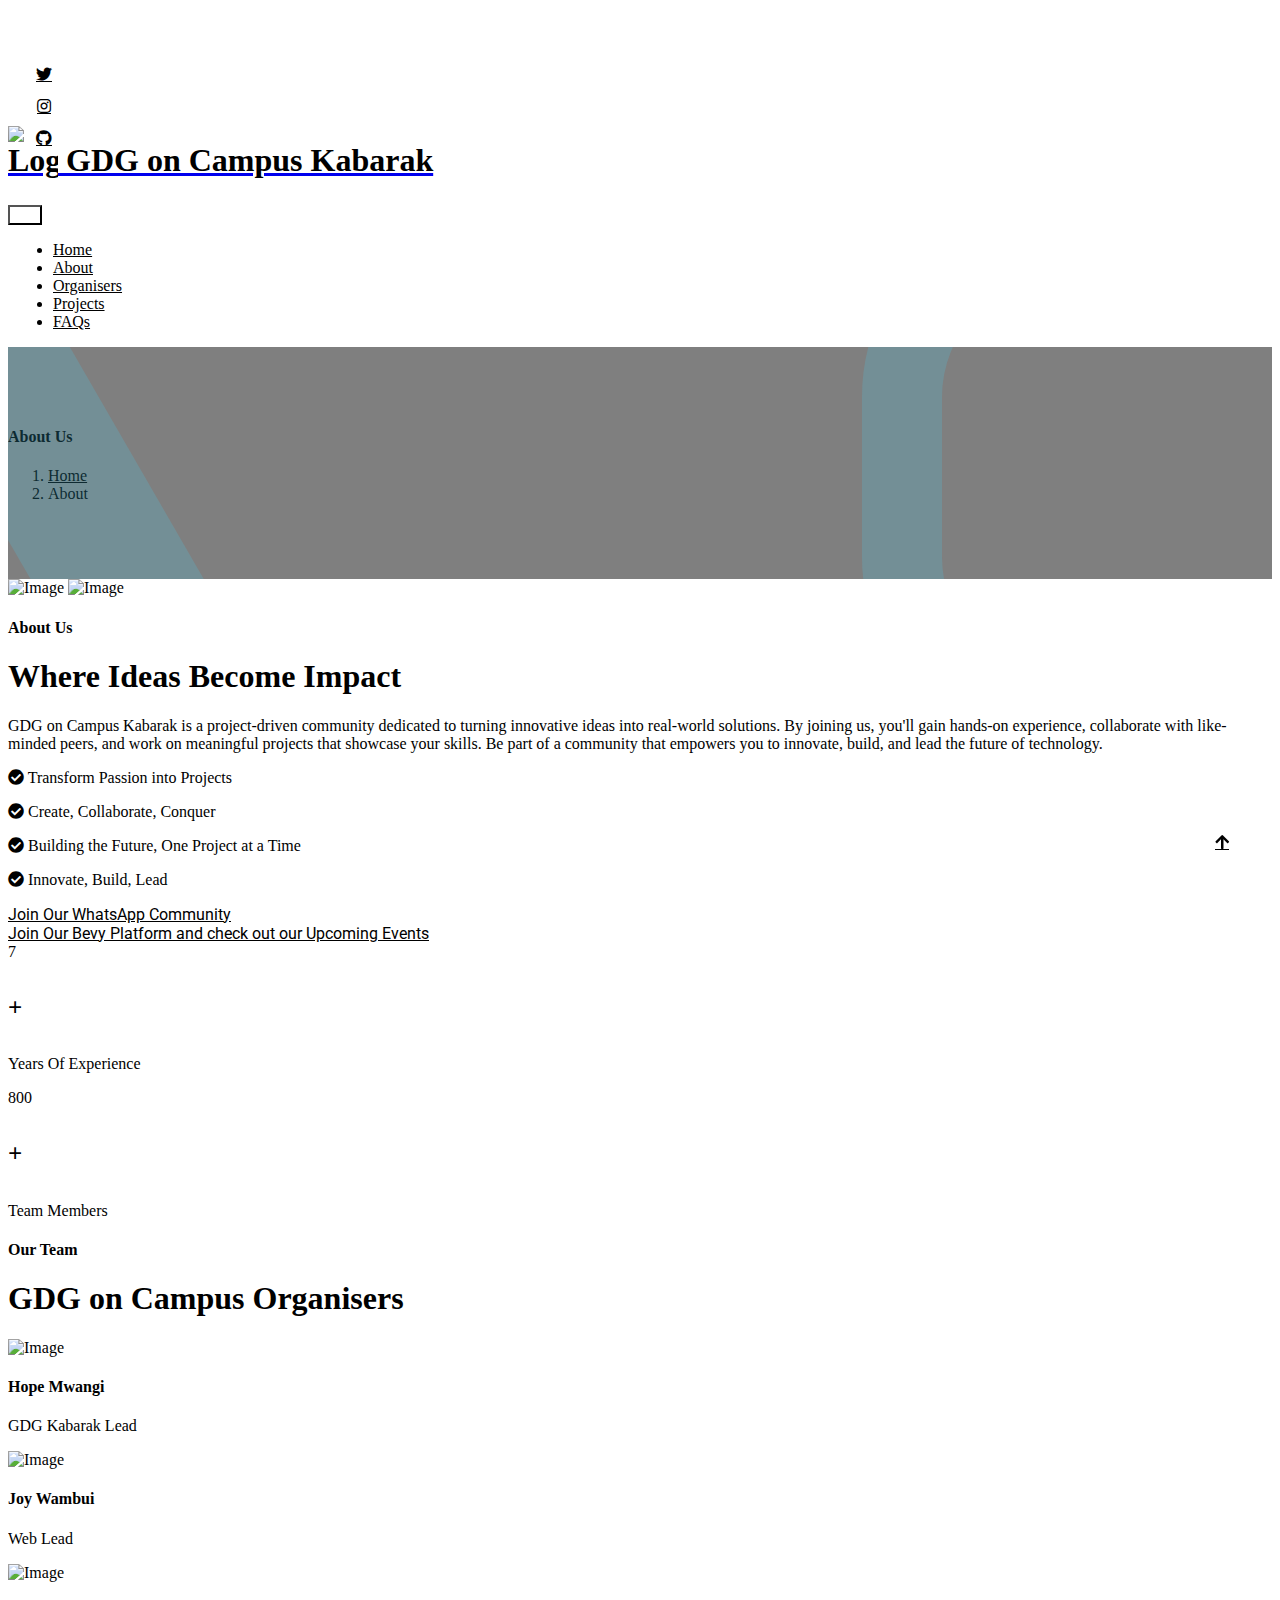
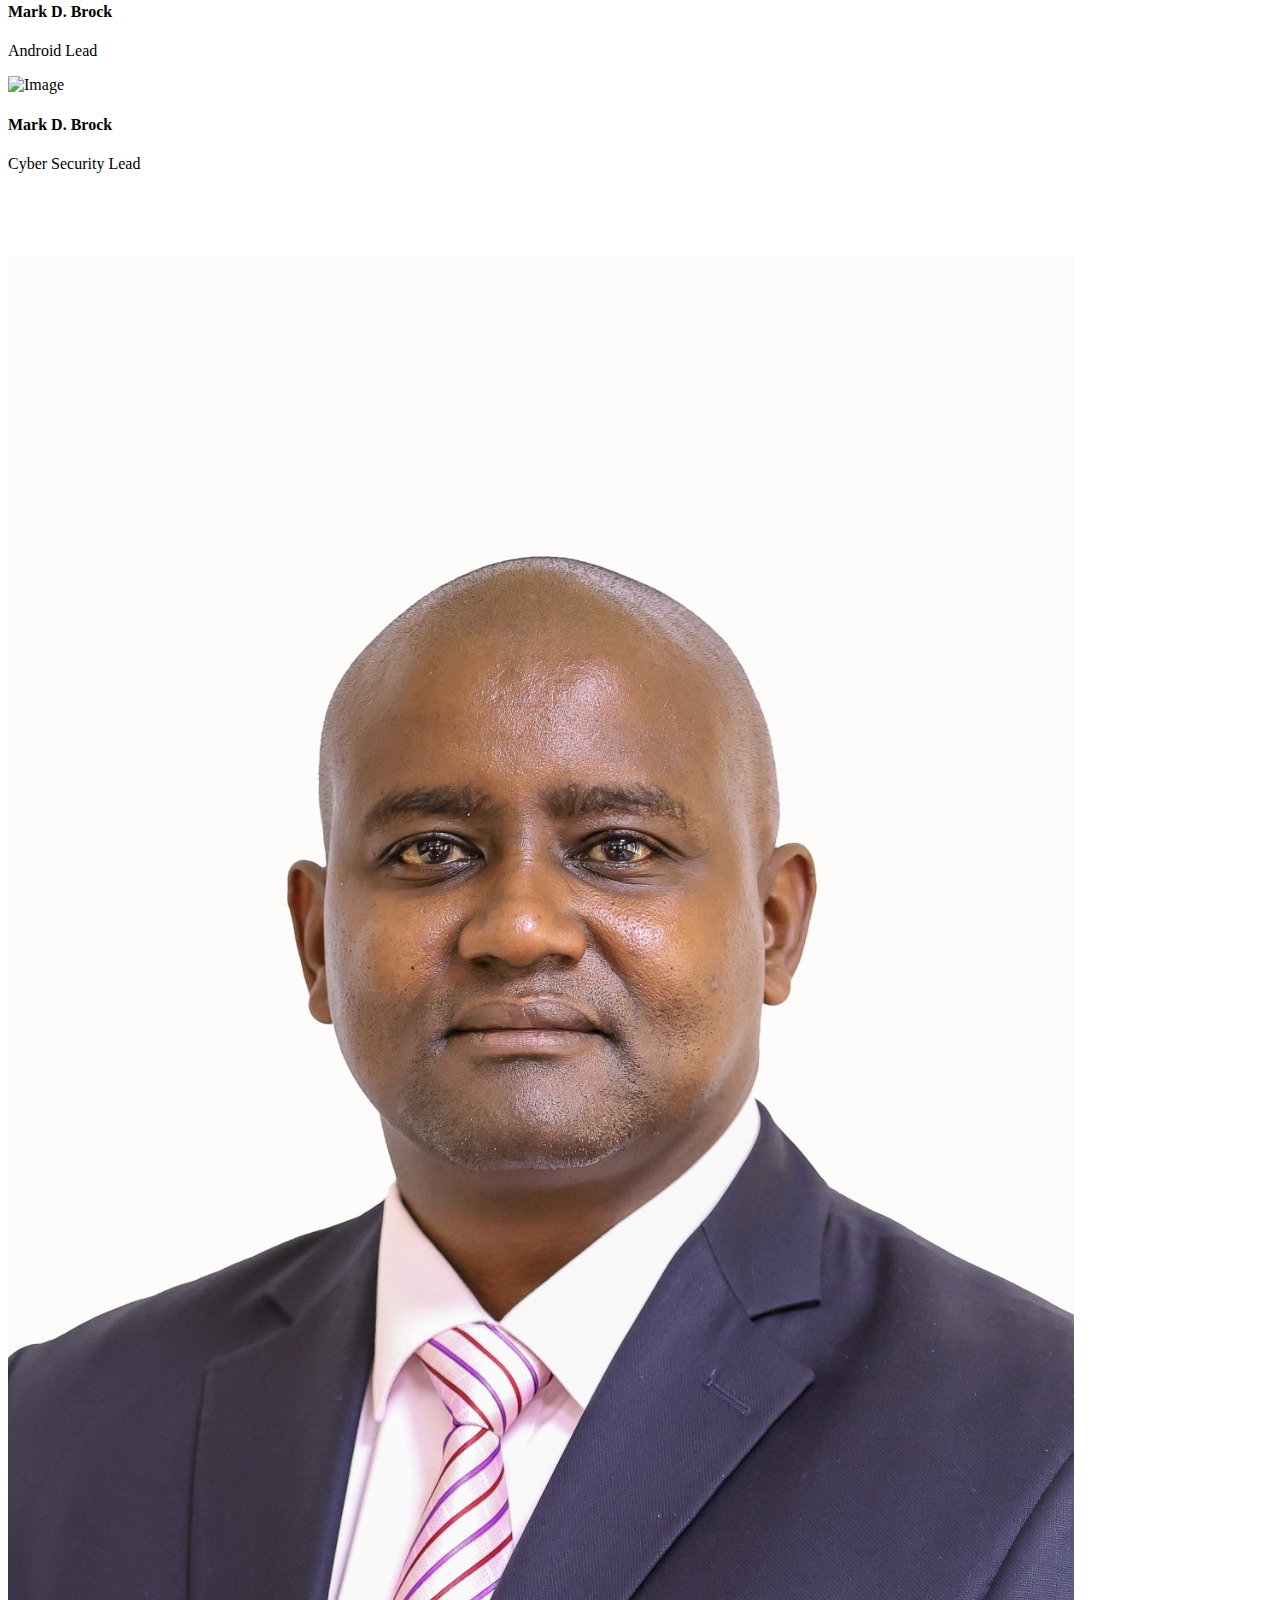
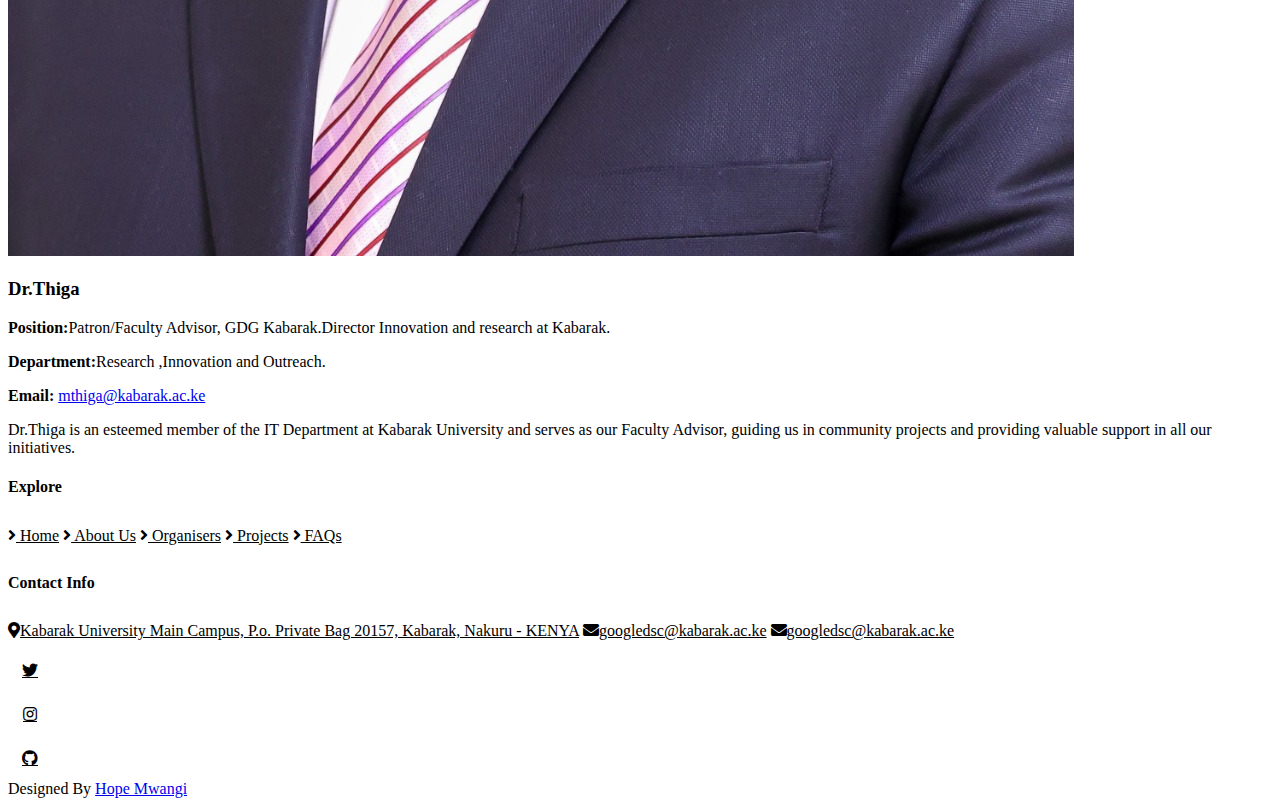
==== commit 97aa378f: "updated" ====
--- a/about.html
+++ b/about.html
@@ -41,7 +41,6 @@
         </div>
         <!-- Spinner End -->
 
-
         <!-- Topbar Start -->
         <div class="container-fluid topbar px-0 d-none d-lg-block">
             <div class="container px-0">
@@ -61,7 +60,6 @@
             </div>
         </div>
         <!-- Topbar End -->
-
 
         <!-- Navbar & Hero Start -->
 
@@ -107,9 +105,7 @@
         </div>
         
       
-        <!-- Navbar & Hero End -->
-
-        
+        <!-- Navbar & Hero End -->       
 
         <!-- Header Start -->
         <div class="container-fluid bg-breadcrumb">
@@ -191,7 +187,6 @@
             </div>
         </div>
         <!-- About End -->
-
 
         <!-- Team Start -->
         <div class="container-fluid team py-5">
@@ -344,8 +339,7 @@
                     </div>
                     
 
-        <!-- Footer End -->
-         
+        <!-- Footer End -->         
           <!-- Copyright Start -->
         <div class="container-fluid copyright py-4">
             <div class="container">
@@ -361,11 +355,8 @@
                 </div>
             </div>
         </div>
-        <!-- Copyright End -->
-
+        <!-- Copyright End -->    
         
-        
-
 
         <!-- Back to Top -->
         <a href="#" class="btn btn-primary btn-lg-square back-to-top"><i class="fa fa-arrow-up"></i></a>   
